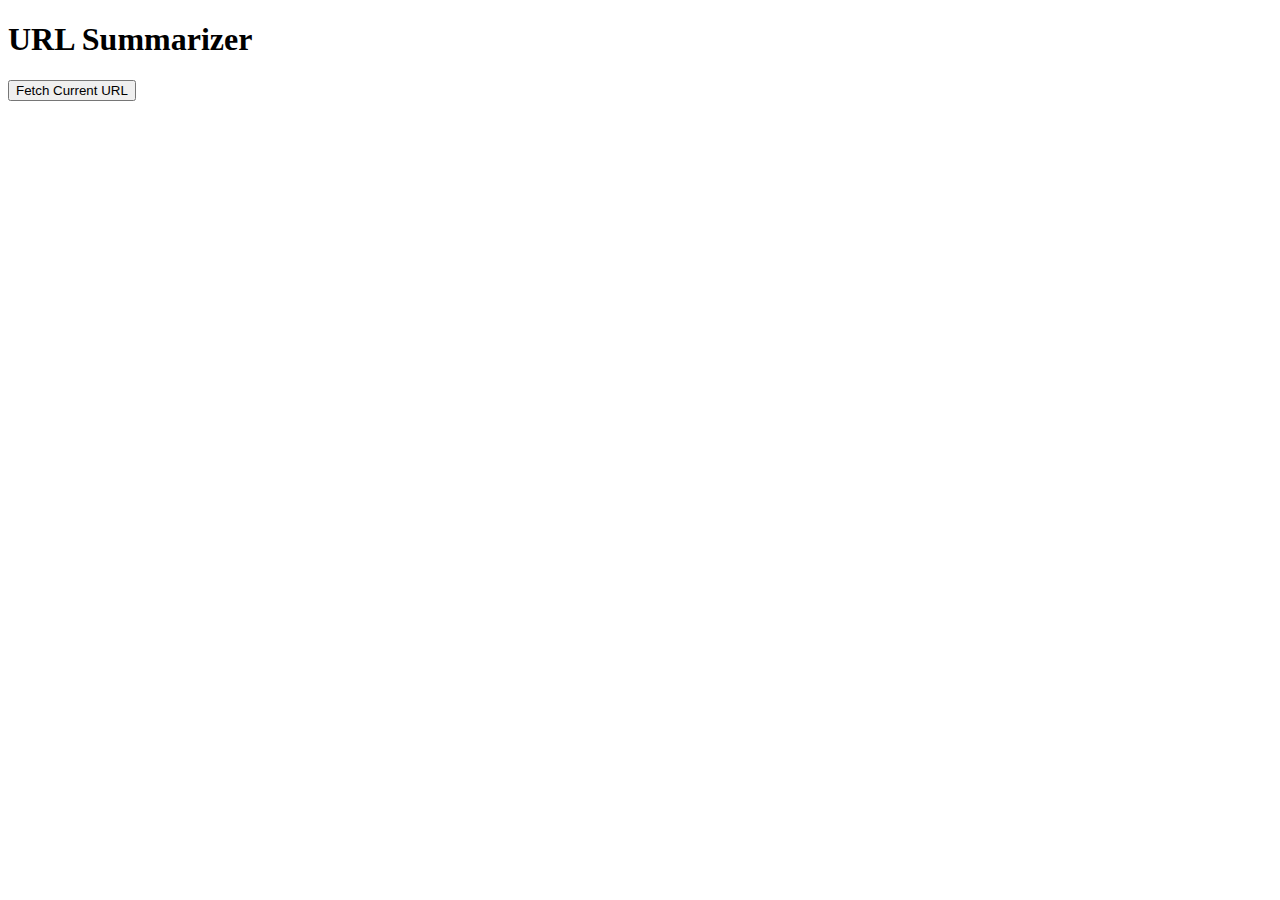
==== index.html @ 3be6b36c "display youtube link" ====
<!DOCTYPE html>
<html>
  <head>
    <title>URL Summarizer</title>
   
  </head>
  <body>
    <h1>URL Summarizer</h1>
    <button id="fetchUrlButton">Fetch Current URL</button>
    <p id="urlDisplay"></p>
    <script src="frontend/popup.js"></script>
</html>
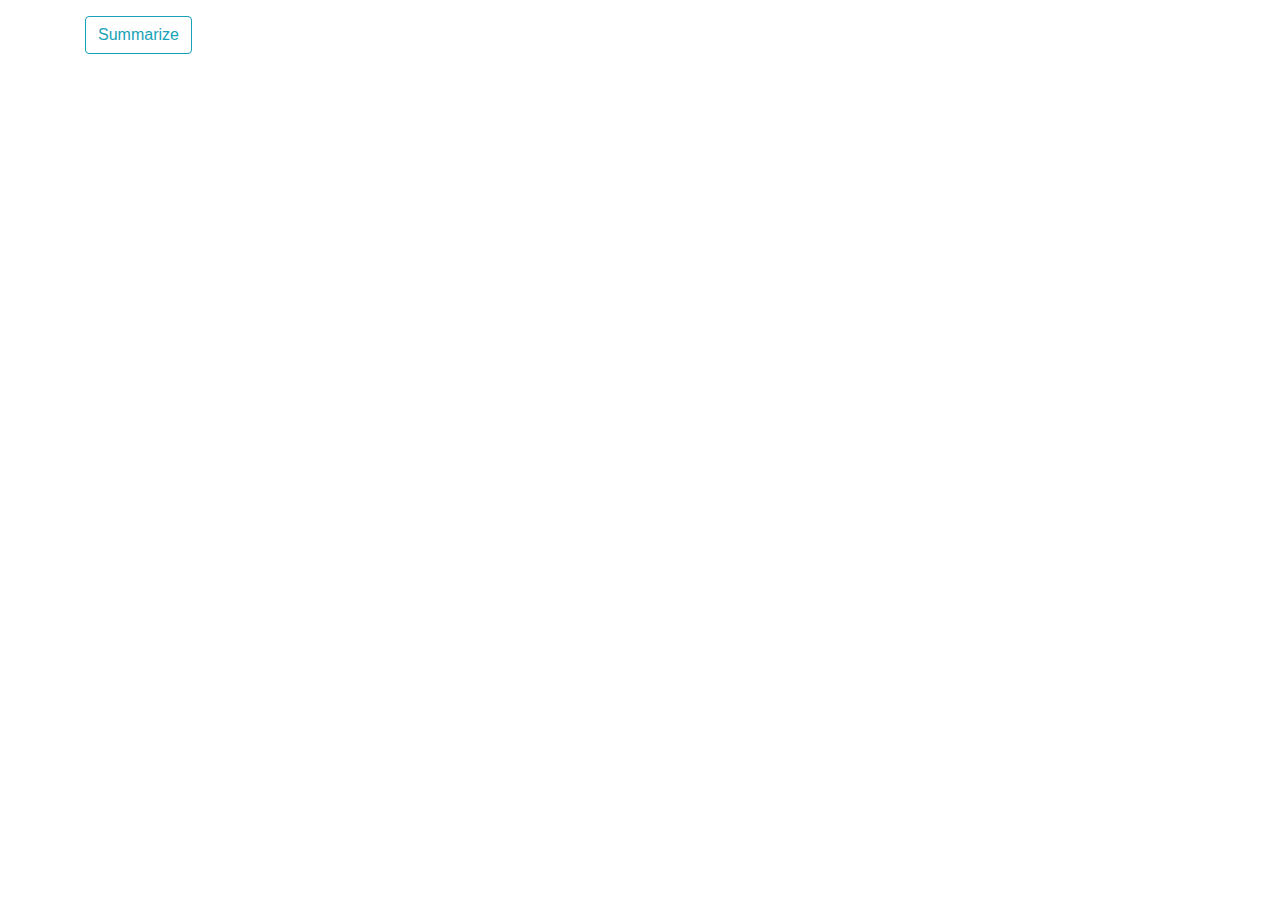
==== commit d9a1550f: "url to flask" ====
--- a/index.html
+++ b/index.html
@@ -2,11 +2,15 @@
 <html>
   <head>
     <title>URL Summarizer</title>
+    <link rel="stylesheet" href="https://maxcdn.bootstrapcdn.com/bootstrap/4.5.2/css/bootstrap.min.css">
    
   </head>
   <body>
-    <h1>URL Summarizer</h1>
-    <button id="fetchUrlButton">Fetch Current URL</button>
-    <p id="urlDisplay"></p>
-    <script src="frontend/popup.js"></script>
+    <div class="container mt-3">
+      <button id="fetchUrlButton" class="btn btn-outline-info">Summarize</button>
+      <p id="urlDisplay"></p>
+      <script src="frontend/popup.js"></script>
+    </div>
+    
 </html>
+
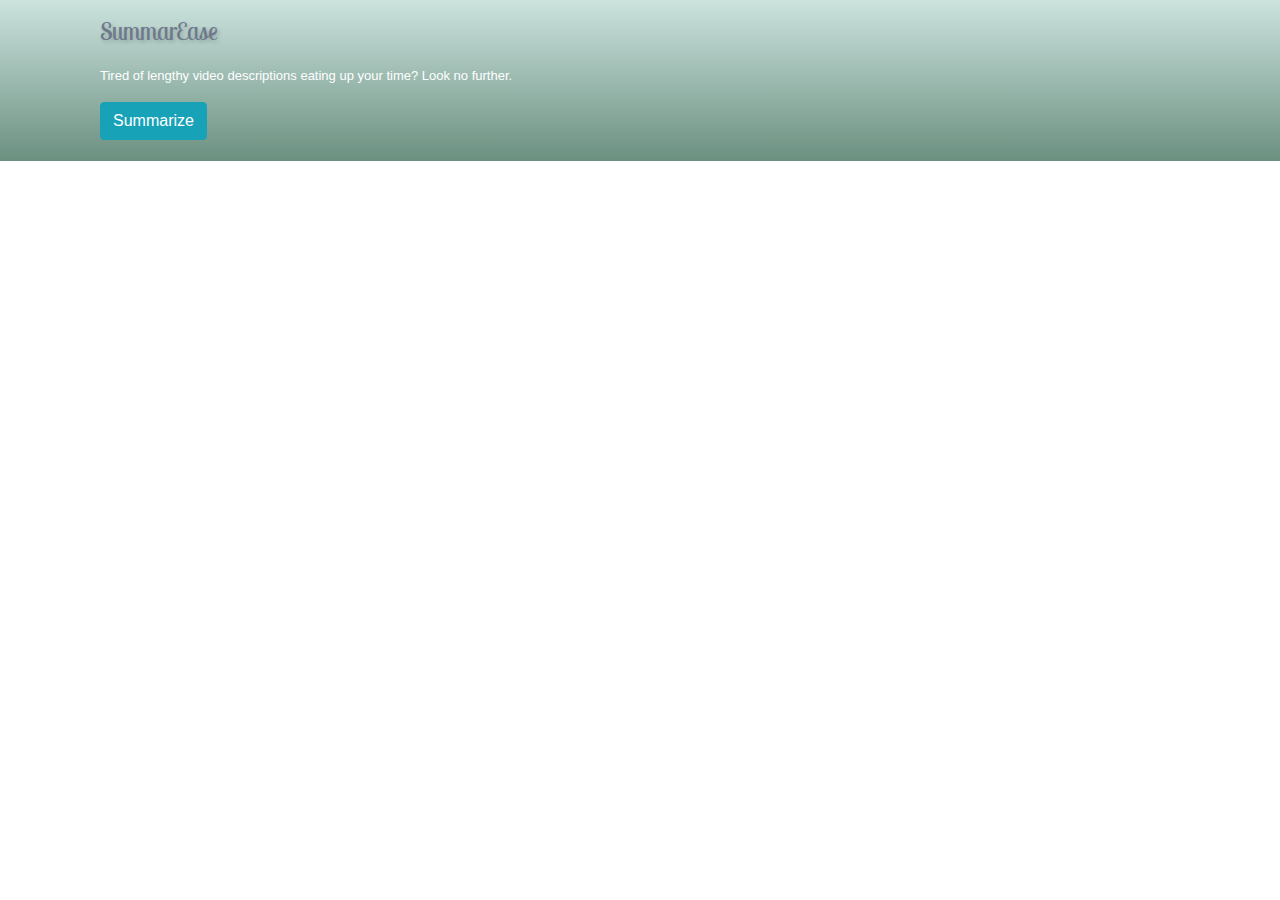
==== commit bd16c5e6: "loading message" ====
--- a/index.html
+++ b/index.html
@@ -1,16 +1,45 @@
+<!-- index.html -->
+
 <!DOCTYPE html>
 <html>
   <head>
     <title>URL Summarizer</title>
-    <link rel="stylesheet" href="https://maxcdn.bootstrapcdn.com/bootstrap/4.5.2/css/bootstrap.min.css">
-   
+    <link
+      rel="stylesheet"
+      href="https://maxcdn.bootstrapcdn.com/bootstrap/4.5.2/css/bootstrap.min.css"
+    />
+    <link rel="preconnect" href="https://fonts.googleapis.com" />
+    <link rel="preconnect" href="https://fonts.gstatic.com" crossorigin />
+    <link
+      href="https://fonts.googleapis.com/css2?family=Lobster+Two:ital@1&display=swap"
+      rel="stylesheet"
+    />
+
+    <link rel="stylesheet" href="style.css" />
   </head>
   <body>
     <div class="container mt-3">
-      <button id="fetchUrlButton" class="btn btn-outline-info">Summarize</button>
+      <div id="firstPopup" class="container mt-3 popup">
+        <div class="heading" id="loremText">
+          <h3>SummarEase</h3>
+          <p>
+            Tired of lengthy video descriptions eating up your time? Look no
+            further.
+          </p>
+        </div>
+        <button id="fetchUrlButton" type="button" class="btn btn-info">
+          Summarize
+        </button>
+      </div>
+      <button
+        id="exitButton"
+        class="btn btn-outline-danger"
+        style="display: none"
+      >
+        Exit
+      </button>
       <p id="urlDisplay"></p>
       <script src="frontend/popup.js"></script>
     </div>
-    
+  </body>
 </html>
-
--- a/style.css
+++ b/style.css
@@ -0,0 +1,28 @@
+body {
+  background-image: linear-gradient(#cce3de, #6b9080);
+  background-position: top center;
+  background-repeat: no-repeat;
+  font-family: "Roboto", sans-serif;
+  color: white;
+  font-size: 1.125rem;
+}
+.heading h3 {
+  color: #70798c; /* Bright Yellow Color for Contrast */
+  font-size: 25px; /* Larger Font Size for Emphasis */
+  text-shadow: 2px 2px 4px rgba(0, 0, 0, 0.2); /* Subtle Text Shadow */
+  margin-bottom: 20px; /* Add some space below the heading */
+  font-family: "Lobster Two", cursive;
+}
+.heading p {
+  font-size: small;
+}
+
+#urlDisplay.processed {
+  width: 400px;
+  height: 400px;
+  overflow: auto;
+  padding: 10px;
+}
+button {
+  margin-bottom: 5px;
+}
